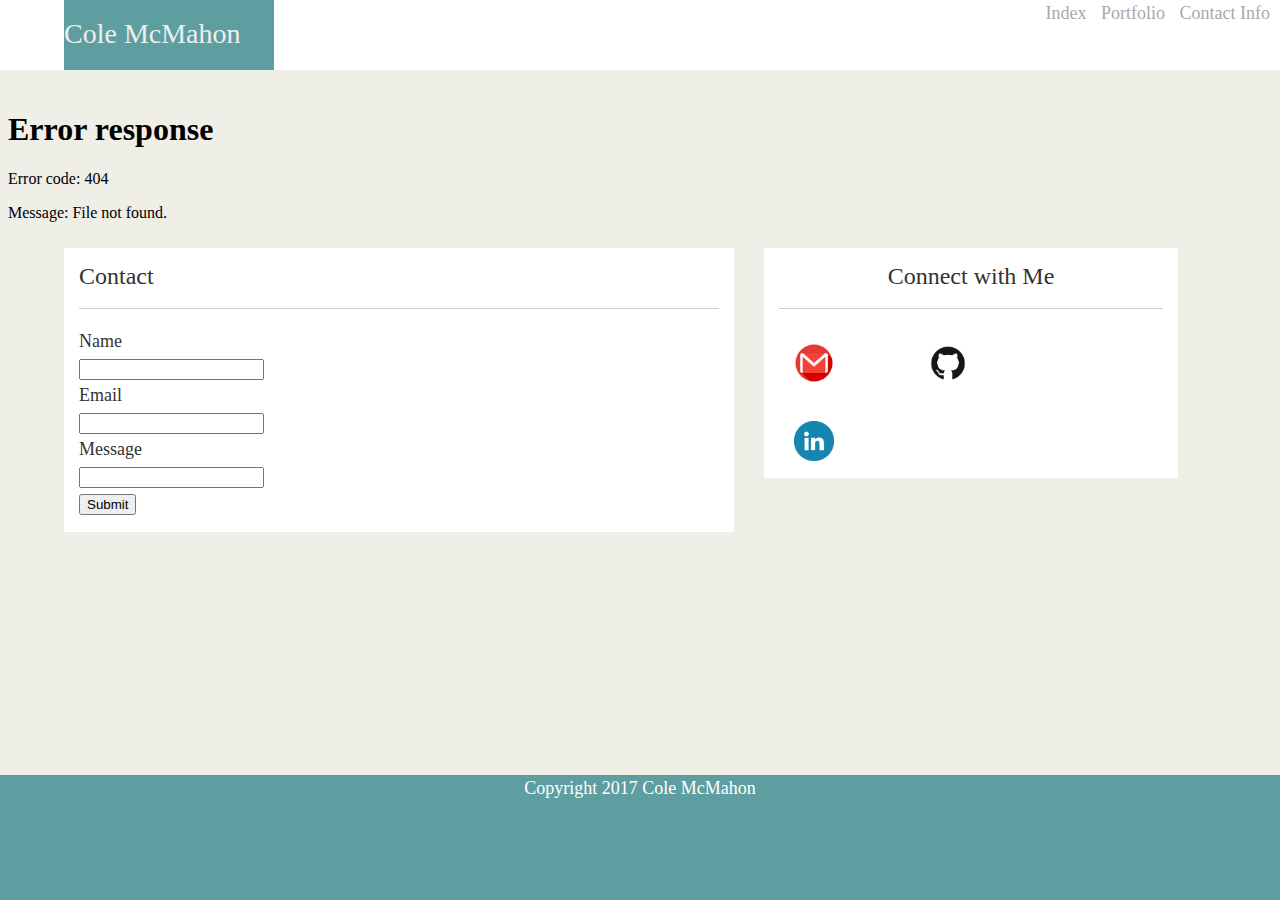
==== contact.html @ 0764d623 "1" ====
<!DOCTYPE html>
<html lang="en-us">

<head>
  <meta charset="UTF-8">
  <title>Contact</title>

  <!-- This critical line points your HTML to the CSS file. Notice the "relative" pathway  -->
  <link rel="stylesheet" type="text/css" href="assets/css/reset.css">
  <link rel="stylesheet" type="text/css" href="assets/css/style.css">
</head>

<body>
  <header>

    <div class="header">

      <div class="namebox">
        <h1>Cole McMahon</h1>
      </div>

      <nav>  
      <a href="index.html">Index</a>
      <a href="portfolio.html">Portfolio</a>
      <a href="contact.html">Contact Info</a>
      </nav>

    </div>

  </header>

<embed src="assets/PianoMix.mp3" autostart="true">
  <div class="container">

    <section id="main-bio">

      <h2 style="text-align: left;">Contact</h2>
      <hr>
      <form>
        Name<br>
        <input type="text" name="name"><br>
        Email<br>
        <input type="text" name="email"><br>
        Message<br>
        <input type="text" name="message"><br>
        <input type="submit" name="submit" value="Submit">
      </form>
    </section>

    <section id="contact-info">
      <h2>Connect with Me</h2>
      <hr>
      <div class="picture-link">
        <a href="mailto:mcmahonhc@gmail.com" target="_blank">
          <img src="assets/Images/gmailicon.png" alt="Gmail" style="width: 40px;height: 40px; border: 0;">
        </a>
      </div>

      <div class="picture-link">
        <a href="https://github.com/formlc/UTbootcamp" target="_blank">
          <img src="assets/Images/githubicon.png" alt="Github" style="width: 40px;height: 40px; border: 0;">
        </a>
      </div>

      <div class="picture-link">
        <a href="https://www.linkedin.com/in/cole-mcmahon-aab831b1/" target="_blank">
        <img src="assets/Images/linkedinicon.png" alt="Linkedin" style="width: 40px;height: 40px; border: 0;">
        </a>
      </div>

    </section>
  </div>
<footer>
  Copyright 2017 Cole McMahon
</footer>
</body>

</html>
---- assets/css/style.css ----
body {
  font-family: Georgia, "Times New Roman", Times, serif;
  font-size: 18px;
  line-height: 150%;
  color: #333;
  background: #efeee7;
}

header {
  background: #fff;
}

footer {
  position: absolute;
  bottom: 0;
  background: #5F9EA0;
  width: 100%;
  height: 125px;
  text-align: center;
  color: #fff;
}

h1 {
  width: 100%;
  padding: 20px 0;
  margin: 0;
  margin-bottom: 20px;
  font-size: 28px;
  color: #eee;
  text-align: left;
}

h2 {
  font-size: 24px;
  text-align: center;
}

hr {
  display: block;
  height: 1px;
  border: 10px;
  border-top: 1px solid #ccc;
  margin: 1em 0;
  padding: 0;
}

nav {
  float: right;
}

a {
  margin-right: 10px;
  color: #A9A9A9;
}

a:link {
  text-decoration: none;
}

section {
  background: #fff;
  padding: 15px;
}

.container {
  width: 100%;
  height: 100%;
  margin: 0 auto;
  clear: both;
}

.header {
  width: 100%;
  height: 70px;
  margin-bottom: 20px;

}

.namebox {
  float: left;
  background: #5F9EA0;
  margin-left: 5%;
  height: 100%;
  width: 210px;
}

.picture-link {
  float: left;
  padding: 15px;
  width: 27%;
  align-items: center;
}

#bio-image {
  float: left;
}

#main-bio {
  width: 50%;
  height: 80%;
  float: left;
  margin-right: 30px;
  margin-left: 5%;

}

#contact-info {
  width: 30%;
  height: 200px;
  float: left;
}

#bio-image {
  width: 250px;
  height: 200px;
  margin-right: 20px;
}
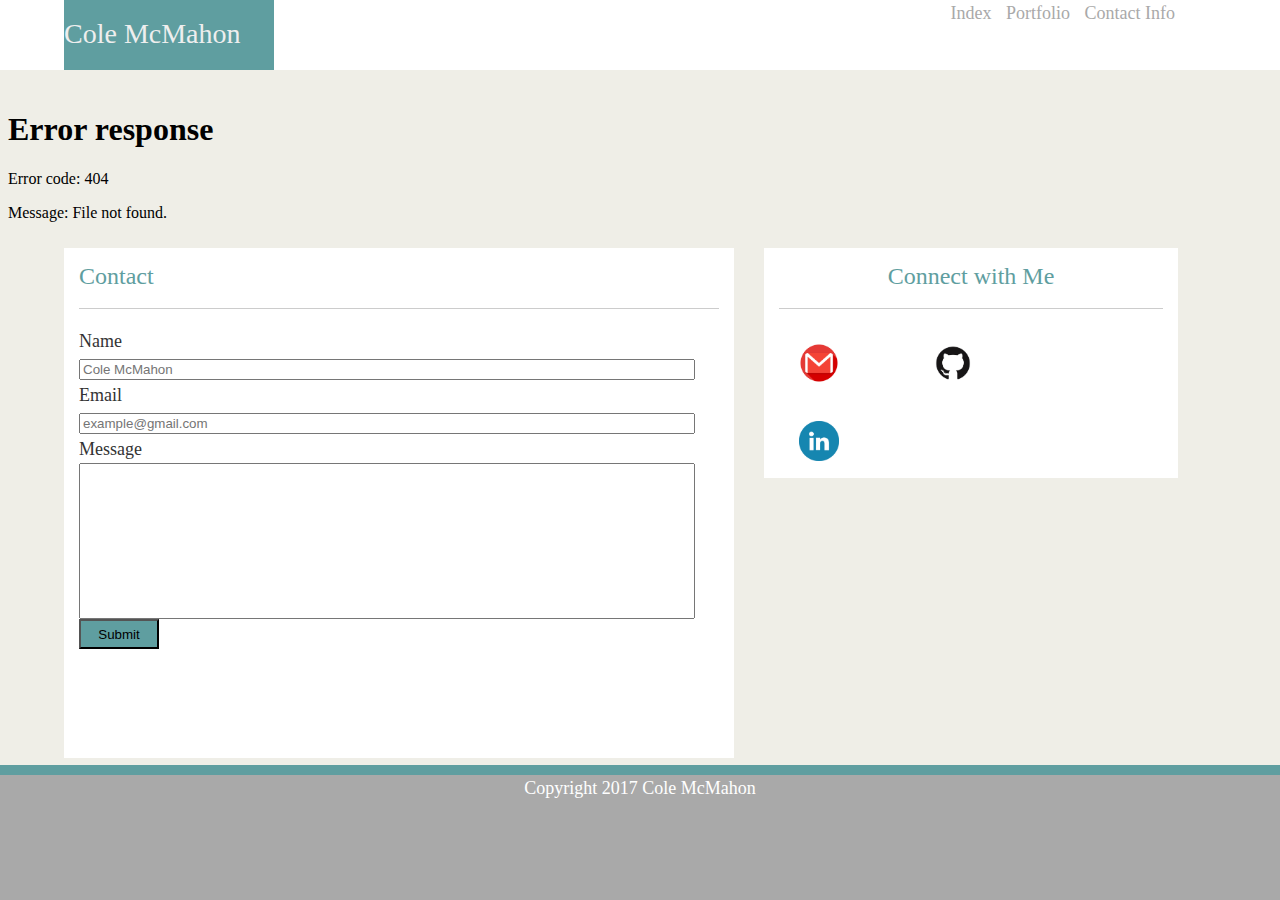
==== commit d991daaf: "2" ====
--- a/contact.html
+++ b/contact.html
@@ -38,12 +38,12 @@
       <hr>
       <form>
         Name<br>
-        <input type="text" name="name"><br>
+        <input type="text" name="name" placeholder="Cole McMahon" style="width: 95%;"><br>
         Email<br>
-        <input type="text" name="email"><br>
+        <input type="text" name="email" placeholder="example@gmail.com" style="width: 95%;"><br>
         Message<br>
-        <input type="text" name="message"><br>
-        <input type="submit" name="submit" value="Submit">
+        <input type="text" name="message" style="width:95%; height:150px;"><br>
+        <input type="submit" name="submit" value="Submit" style="background: #5F9EA0; height: 30px; width: 80px;">
       </form>
     </section>
 
--- a/assets/css/style.css
+++ b/assets/css/style.css
@@ -13,11 +13,12 @@
 footer {
   position: absolute;
   bottom: 0;
-  background: #5F9EA0;
+  background: #A9A9A9;
   width: 100%;
   height: 125px;
   text-align: center;
   color: #fff;
+  border-top: 10px solid #5F9EA0;
 }
 
 h1 {
@@ -33,6 +34,7 @@
 h2 {
   font-size: 24px;
   text-align: center;
+  color: #5F9EA0;
 }
 
 hr {
@@ -46,11 +48,12 @@
 
 nav {
   float: right;
+  margin-right: 100px;
 }
 
 a {
-  margin-right: 10px;
   color: #A9A9A9;
+  padding: 5px; 
 }
 
 a:link {
@@ -64,7 +67,7 @@
 
 .container {
   width: 100%;
-  height: 100%;
+  height: 600px;
   margin: 0 auto;
   clear: both;
 }
@@ -100,7 +103,7 @@
   height: 80%;
   float: left;
   margin-right: 30px;
-  margin-left: 5%;
+  margin-left: 5%
 
 }
 
@@ -113,5 +116,5 @@
 #bio-image {
   width: 250px;
   height: 200px;
-  margin-right: 20px;
+  margin: 0px 20px 20px 20px;
 }